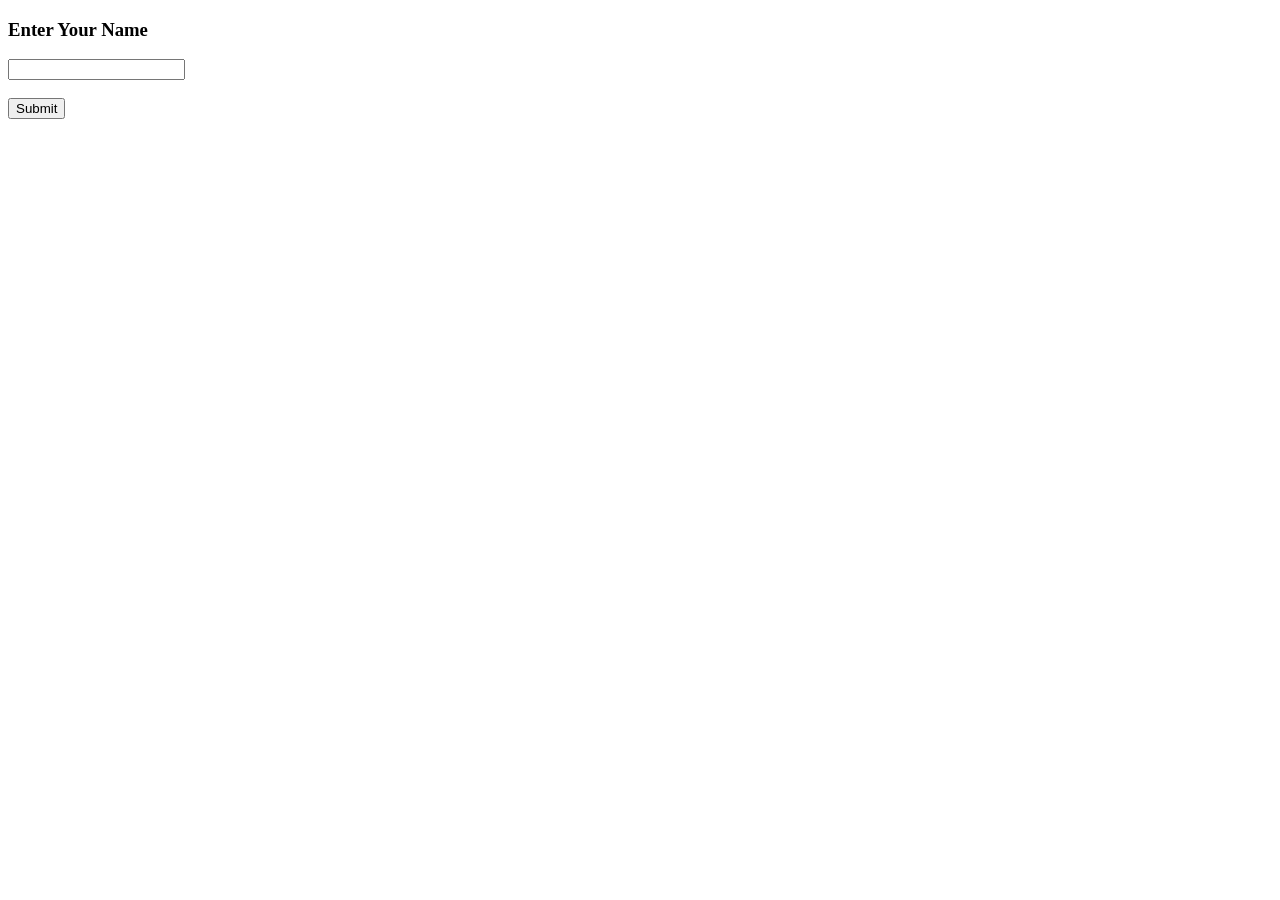
==== templates/index.html @ 1115d325 "adds templates folder" ====
<!DOCTYPE html>
<html>
<body>
    <h3>Enter Your Name</h3>
    <form method="post">
        <input type="text" name="username" required>
        <br><br>
        <input type="submit" value="Submit">
    </form>
</body>
</html>
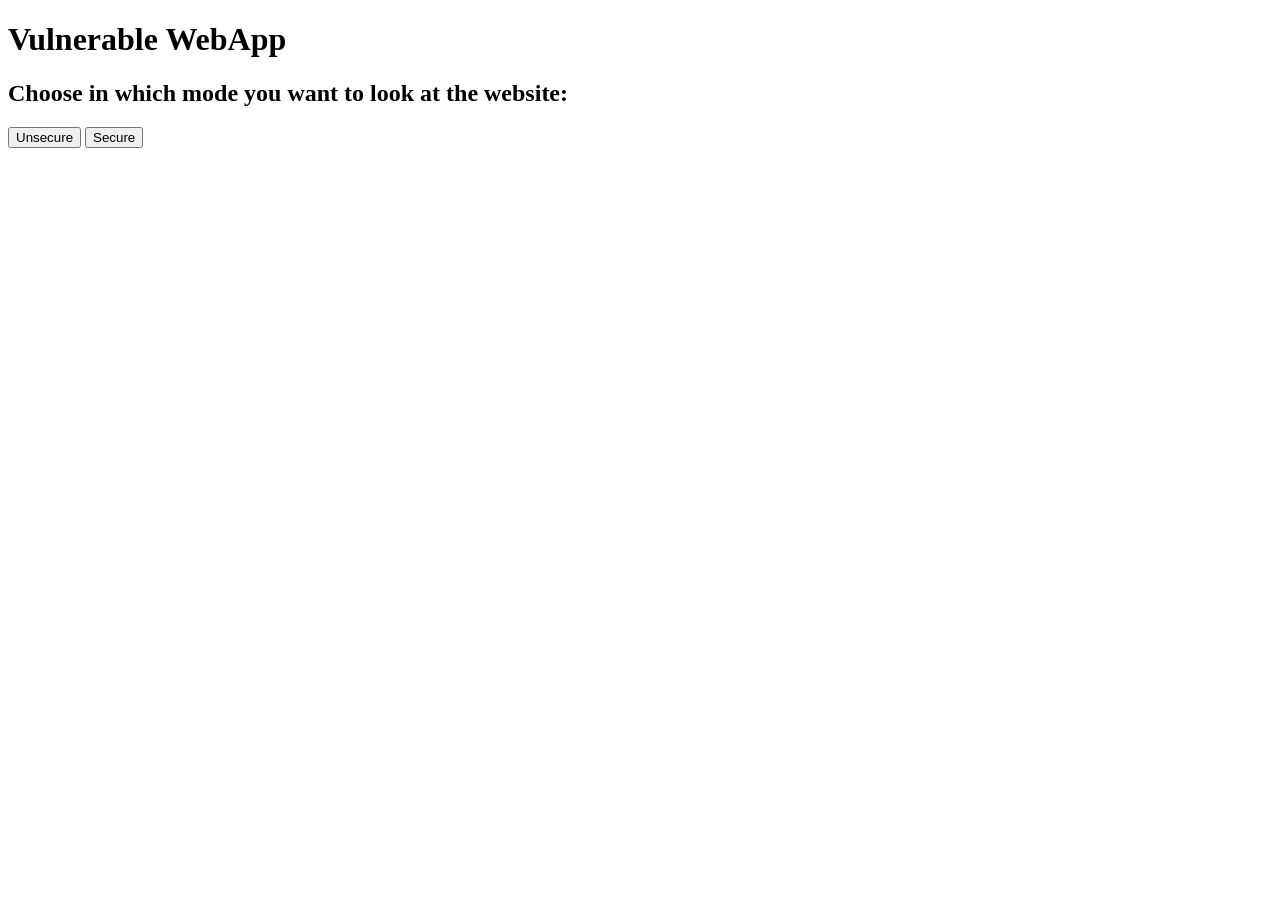
==== commit a07077a7: "adds the ability to choose a Mode for the website" ====
--- a/templates/index.html
+++ b/templates/index.html
@@ -1,11 +1,16 @@
 <!DOCTYPE html>
 <html>
 <body>
-    <h3>Enter Your Name</h3>
-    <form method="post">
-        <input type="text" name="username" required>
-        <br><br>
-        <input type="submit" value="Submit">
-    </form>
+    <h1>Vulnerable WebApp</h1>
+    <h2>Choose in which mode you want to look at the website:</h2>
+    <button class="btn unsecure" value="0" onclick="sendChoosenMode(this)">Unsecure</button>
+    <button class="btn secure" value="1" onclick="sendChoosenMode(this)">Secure</button>
+
+    <script>
+    function sendChoosenMode(button) {
+        let mode = button.value
+        window.location.href = "/?mode=" + mode;
+    }
+</script>
 </body>
 </html>
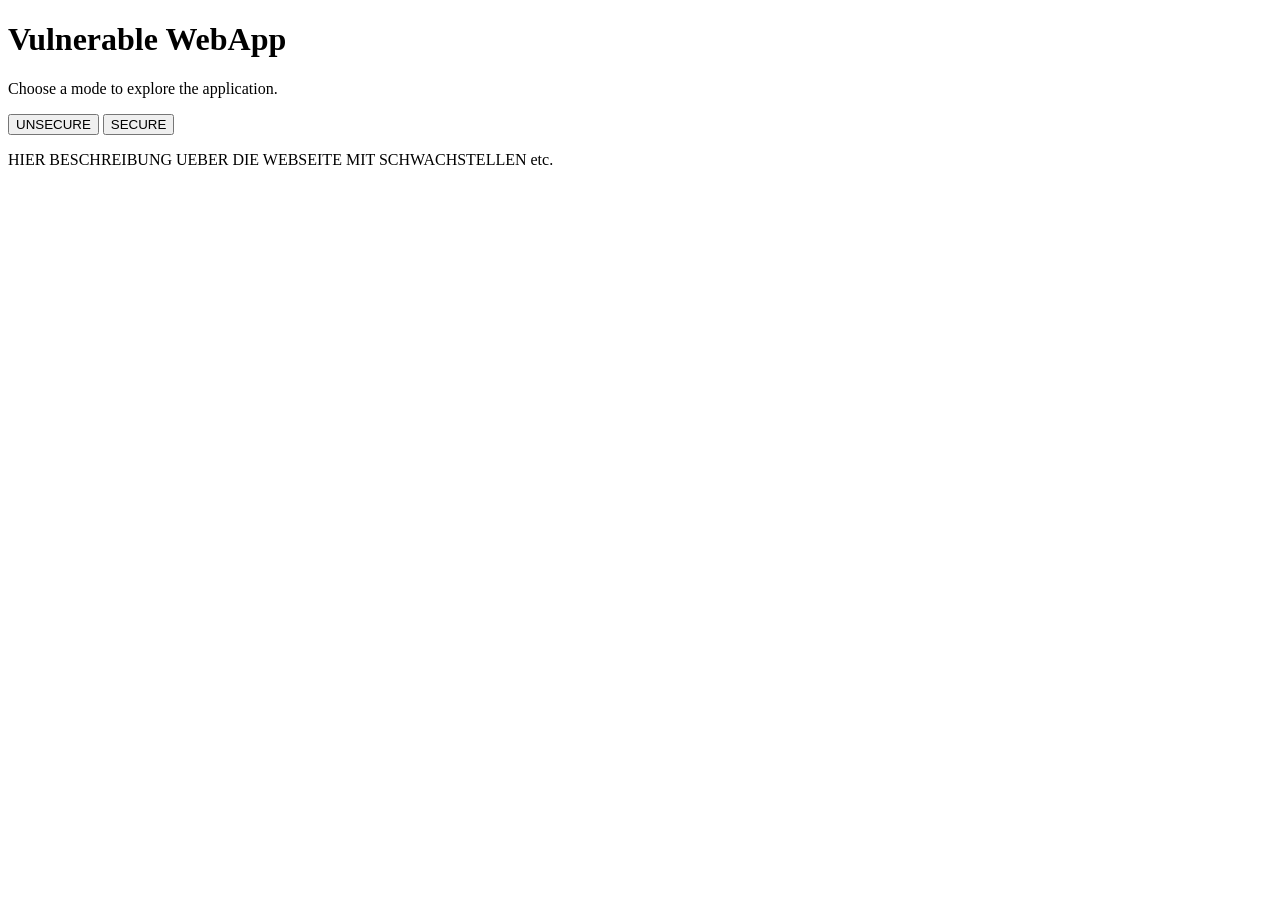
==== commit 03dca700: "adds favicon" ====
--- a/templates/index.html
+++ b/templates/index.html
@@ -1,16 +1,32 @@
 <!DOCTYPE html>
-<html>
+<html lang="de">
+<head>
+    <link rel="stylesheet" type="text/css" href="{{ url_for('static', filename='styles/index.css') }}">
+    <meta charset="UTF-8">
+    <title>Vulnerable WebApp</title>
+</head>
 <body>
+
+<div class="container">
     <h1>Vulnerable WebApp</h1>
-    <h2>Choose in which mode you want to look at the website:</h2>
-    <button class="btn unsecure" value="0" onclick="sendChoosenMode(this)">Unsecure</button>
-    <button class="btn secure" value="1" onclick="sendChoosenMode(this)">Secure</button>
+    <p>Choose a mode to explore the application.</p>
 
-    <script>
+   <div class="mode-btn-container">
+        <button class="card unsecure" value="unsecure" onclick="sendChoosenMode(this)">UNSECURE</button>
+        <button class="card secure" value="secure" onclick="sendChoosenMode(this)">SECURE</button>
+    </div>
+
+    <p class="description">HIER BESCHREIBUNG UEBER DIE WEBSEITE MIT SCHWACHSTELLEN etc.</p>
+</div>
+
+
+<script>
     function sendChoosenMode(button) {
         let mode = button.value
         window.location.href = "/?mode=" + mode;
     }
 </script>
+
+
 </body>
-</html>
+</html>
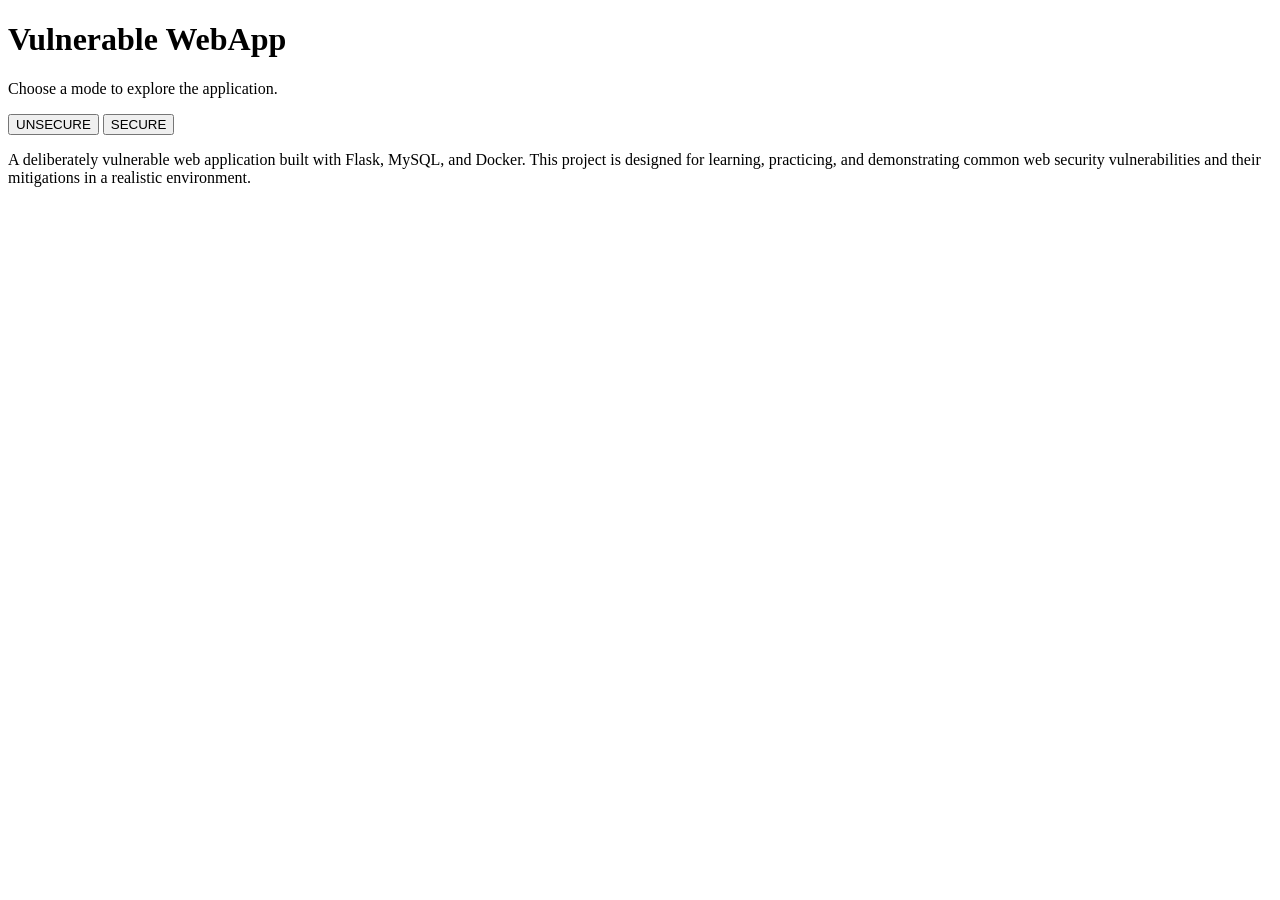
==== commit 96b2732a: "adds little description" ====
--- a/templates/index.html
+++ b/templates/index.html
@@ -16,7 +16,8 @@
         <button class="card secure" value="secure" onclick="sendChoosenMode(this)">SECURE</button>
     </div>
 
-    <p class="description">HIER BESCHREIBUNG UEBER DIE WEBSEITE MIT SCHWACHSTELLEN etc.</p>
+    <p class="description">A deliberately vulnerable web application built with Flask, MySQL, and Docker.
+This project is designed for learning, practicing, and demonstrating common web security vulnerabilities and their mitigations in a realistic environment.</p>
 </div>
 
 
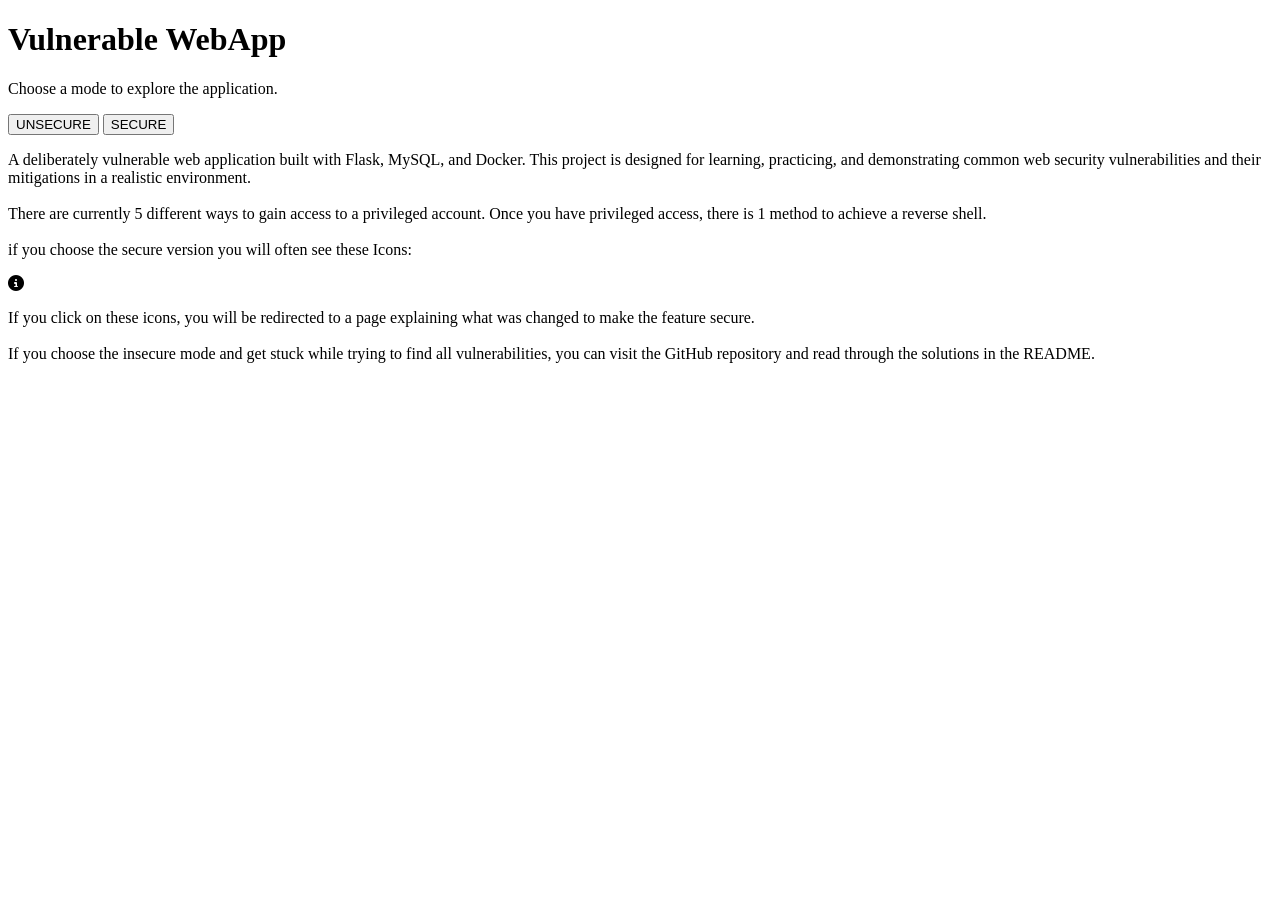
==== commit 4d606223: "updates description" ====
--- a/templates/index.html
+++ b/templates/index.html
@@ -2,6 +2,7 @@
 <html lang="de">
 <head>
     <link rel="stylesheet" type="text/css" href="{{ url_for('static', filename='styles/index.css') }}">
+    <link rel="stylesheet" href="https://cdnjs.cloudflare.com/ajax/libs/font-awesome/6.5.1/css/all.min.css">
     <meta charset="UTF-8">
     <title>Vulnerable WebApp</title>
 </head>
@@ -15,9 +16,32 @@
         <button class="card unsecure" value="unsecure" onclick="sendChoosenMode(this)">UNSECURE</button>
         <button class="card secure" value="secure" onclick="sendChoosenMode(this)">SECURE</button>
     </div>
+    <div class="description-container">
+        <div class="description">
+            <p class="description-text">
+                A deliberately vulnerable web application built with Flask, MySQL, and Docker. 
+                This project is designed for learning, practicing, and demonstrating common web security vulnerabilities 
+                and their mitigations in a realistic environment.
+                <br></br>
+                There are currently 5 different ways to gain access to a privileged account.
+                Once you have privileged access, there is 1 method to achieve a reverse shell.
 
-    <p class="description">A deliberately vulnerable web application built with Flask, MySQL, and Docker.
-This project is designed for learning, practicing, and demonstrating common web security vulnerabilities and their mitigations in a realistic environment.</p>
+                <br></br>
+
+                if you choose the secure version you will often see these Icons:      
+            </p>
+
+            <i class="fa-solid fa-circle-info"></i>
+
+            <p class="description-text">
+            If you click on these icons, you will be redirected to a page explaining what was changed to make the feature secure.
+            <br><br>
+            If you choose the insecure mode and get stuck while trying to find all vulnerabilities, you can visit the GitHub repository and read through the solutions in the README.
+            </p>
+
+        </div>
+    </div>
+
 </div>
 
 
